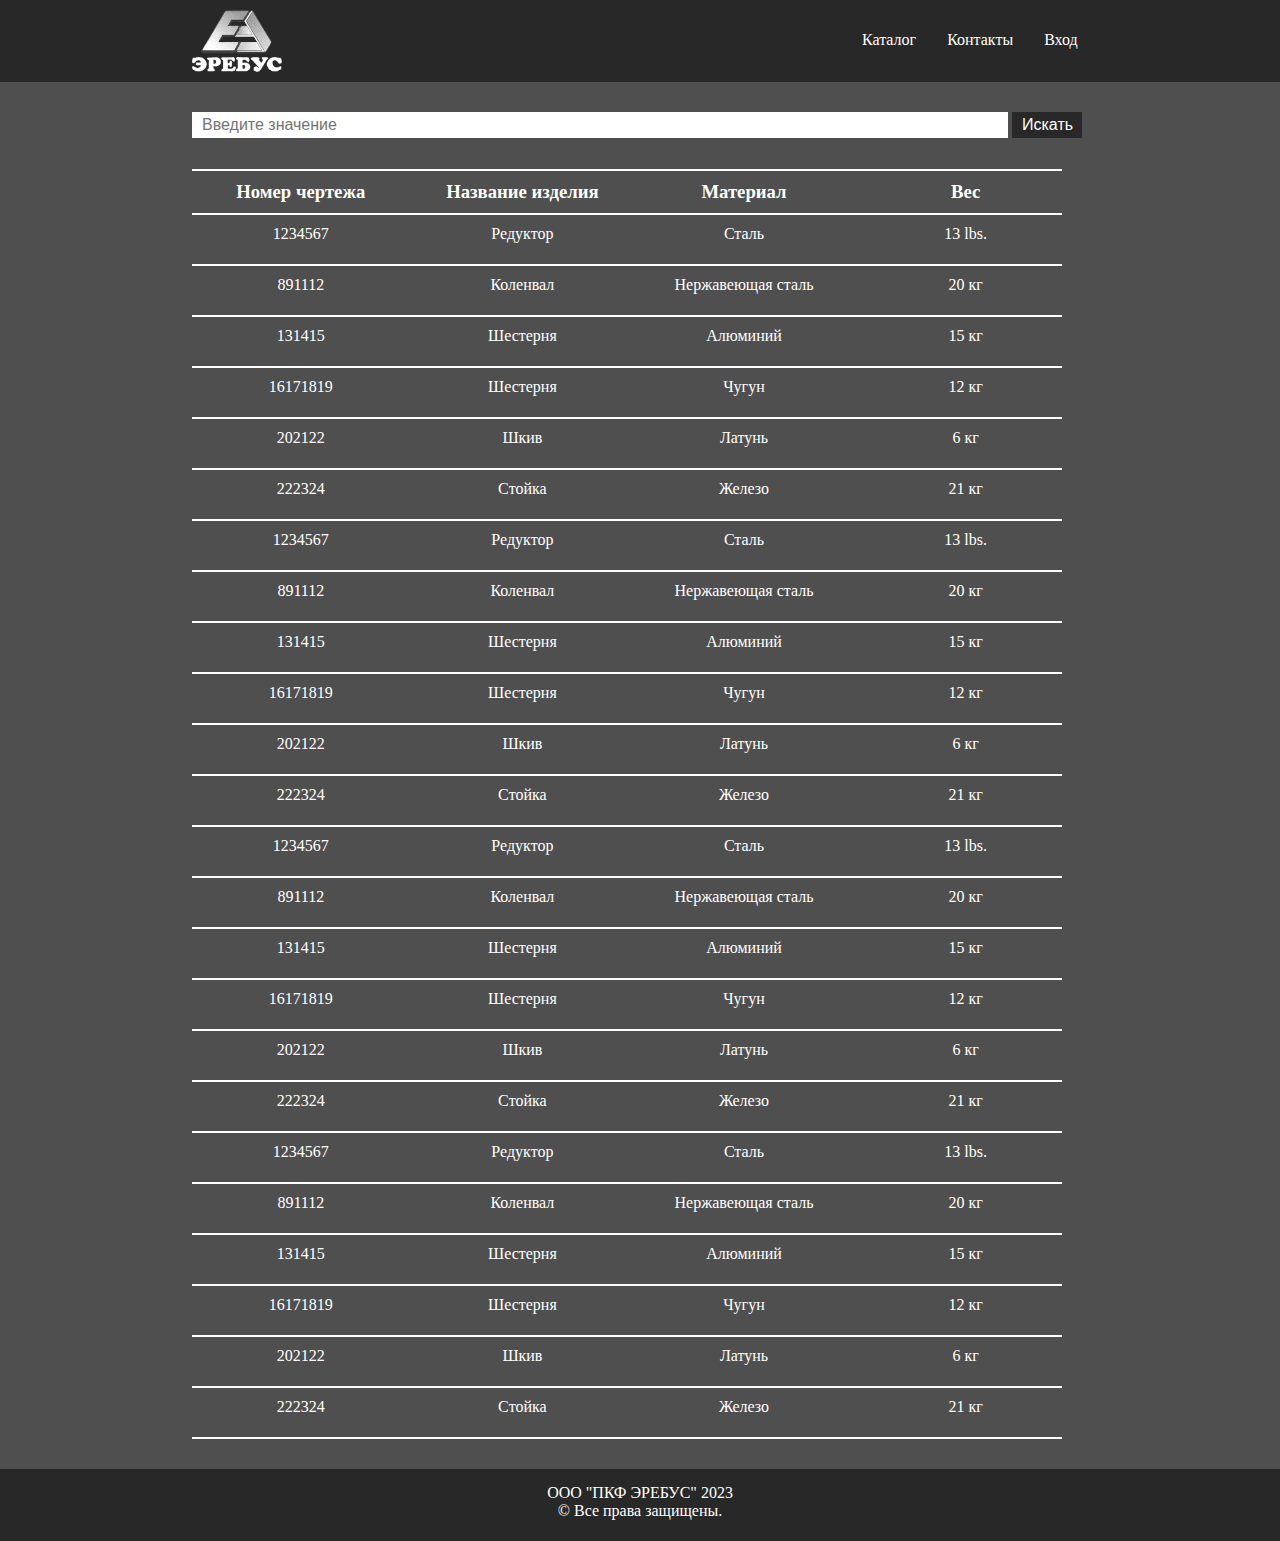
==== Erebus Project/catalog.html @ 75d25ab1 "Часть фронта" ====
<html lang="en">

<head>
    <meta charset="UTF-8">
    <meta http-equiv="X-UA-Compatible" content="IE=edge">
    <meta name="viewport" content="width=device-width, initial-scale=1.0">
    <title>Catalog</title>
    <link rel="stylesheet" href="style/style.css">
</head>

<body>
    <header>
        <div class="container">
            <div class="header__logo"><a href="index.html"><img src="images/logo_white.png" alt="Header logo" width="90"
                        height="62"></a></div>
            <div class="header__links">
                <div class="link"> <a href="#">Каталог</a></div>
                <div class="link"> <a href="#">Контакты</a></div>
                <div class="link"> <a href="#">Вход</a></div>
            </div>
        </div>
    </header>

    <!-- Центральная часть со всем содержимым -->

    <div class="center__part">

        <!-- форма поиска (не работает) -->

        <div class="center__search-line">
            <form>
                <input type="text" name=text" class="search" placeholder="Введите значение">
                <input type="submit" name="submit" class="submit" value="Искать">
            </form>
        </div>

        <div class="center__part-line"></div>

        <div class="center__item">
            <div class="center__item-number">
                <h3>Номер чертежа</h3>
            </div>
            <div class="center__item-name">
                <h3>Название изделия</h3>
            </div>
            <div class="center__item-material">
                <h3>Материал</h3>
            </div>
            <div class="center__item-weight">
                <h3>Вес</h3>
            </div>
            <div class="center__item-line"></div>
        </div>

        <!-- блок содержимого 1 -->

        <div class="center__item">
            <div class="center__item-number">
                <p>1234567</p>
            </div>
            <div class="center__item-name">Редуктор</div>
            <div class="center__item-material">Сталь</div>
            <div class="center__item-weight">13 lbs.</div>
            <div class="center__item-line"></div>
        </div>

        <div class="center__item">
            <div class="center__item-number">
                <p>891112</p>
            </div>
            <div class="center__item-name">Коленвал</div>
            <div class="center__item-material">Нержавеющая сталь</div>
            <div class="center__item-weight">20 кг</div>
            <div class="center__item-line"></div>
        </div>

        <div class="center__item">
            <div class="center__item-number">
                <p>131415</p>
            </div>
            <div class="center__item-name">Шестерня</div>
            <div class="center__item-material">Алюминий</div>
            <div class="center__item-weight">15 кг</div>
            <div class="center__item-line"></div>
        </div>

        <div class="center__item">
            <div class="center__item-number">
                <p>16171819</p>
            </div>
            <div class="center__item-name">Шестерня</div>
            <div class="center__item-material">Чугун</div>
            <div class="center__item-weight">12 кг</div>
            <div class="center__item-line"></div>
        </div>

        <div class="center__item">
            <div class="center__item-number">
                <p>202122</p>
            </div>
            <div class="center__item-name">Шкив</div>
            <div class="center__item-material">Латунь</div>
            <div class="center__item-weight">6 кг</div>
            <div class="center__item-line"></div>
        </div>

        <div class="center__item">
            <div class="center__item-number">
                <p>222324</p>
            </div>
            <div class="center__item-name">Cтойка</div>
            <div class="center__item-material">Железо</div>
            <div class="center__item-weight">21 кг</div>
            <div class="center__item-line"></div>
        </div>

        <!-- блок содержимого 2 -->

        <div class="center__item">
            <div class="center__item-number">
                <p>1234567</p>
            </div>
            <div class="center__item-name">Редуктор</div>
            <div class="center__item-material">Сталь</div>
            <div class="center__item-weight">13 lbs.</div>
            <div class="center__item-line"></div>
        </div>

        <div class="center__item">
            <div class="center__item-number">
                <p>891112</p>
            </div>
            <div class="center__item-name">Коленвал</div>
            <div class="center__item-material">Нержавеющая сталь</div>
            <div class="center__item-weight">20 кг</div>
            <div class="center__item-line"></div>
        </div>

        <div class="center__item">
            <div class="center__item-number">
                <p>131415</p>
            </div>
            <div class="center__item-name">Шестерня</div>
            <div class="center__item-material">Алюминий</div>
            <div class="center__item-weight">15 кг</div>
            <div class="center__item-line"></div>
        </div>

        <div class="center__item">
            <div class="center__item-number">
                <p>16171819</p>
            </div>
            <div class="center__item-name">Шестерня</div>
            <div class="center__item-material">Чугун</div>
            <div class="center__item-weight">12 кг</div>
            <div class="center__item-line"></div>
        </div>

        <div class="center__item">
            <div class="center__item-number">
                <p>202122</p>
            </div>
            <div class="center__item-name">Шкив</div>
            <div class="center__item-material">Латунь</div>
            <div class="center__item-weight">6 кг</div>
            <div class="center__item-line"></div>
        </div>

        <div class="center__item">
            <div class="center__item-number">
                <p>222324</p>
            </div>
            <div class="center__item-name">Cтойка</div>
            <div class="center__item-material">Железо</div>
            <div class="center__item-weight">21 кг</div>
            <div class="center__item-line"></div>
        </div>

        <!-- блок содержимого 3 -->

        <div class="center__item">
            <div class="center__item-number">
                <p>1234567</p>
            </div>
            <div class="center__item-name">Редуктор</div>
            <div class="center__item-material">Сталь</div>
            <div class="center__item-weight">13 lbs.</div>
            <div class="center__item-line"></div>
        </div>

        <div class="center__item">
            <div class="center__item-number">
                <p>891112</p>
            </div>
            <div class="center__item-name">Коленвал</div>
            <div class="center__item-material">Нержавеющая сталь</div>
            <div class="center__item-weight">20 кг</div>
            <div class="center__item-line"></div>
        </div>

        <div class="center__item">
            <div class="center__item-number">
                <p>131415</p>
            </div>
            <div class="center__item-name">Шестерня</div>
            <div class="center__item-material">Алюминий</div>
            <div class="center__item-weight">15 кг</div>
            <div class="center__item-line"></div>
        </div>

        <div class="center__item">
            <div class="center__item-number">
                <p>16171819</p>
            </div>
            <div class="center__item-name">Шестерня</div>
            <div class="center__item-material">Чугун</div>
            <div class="center__item-weight">12 кг</div>
            <div class="center__item-line"></div>
        </div>

        <div class="center__item">
            <div class="center__item-number">
                <p>202122</p>
            </div>
            <div class="center__item-name">Шкив</div>
            <div class="center__item-material">Латунь</div>
            <div class="center__item-weight">6 кг</div>
            <div class="center__item-line"></div>
        </div>

        <div class="center__item">
            <div class="center__item-number">
                <p>222324</p>
            </div>
            <div class="center__item-name">Cтойка</div>
            <div class="center__item-material">Железо</div>
            <div class="center__item-weight">21 кг</div>
            <div class="center__item-line"></div>
        </div>

        <!-- блок содержимого 4 -->

        <div class="center__item">
            <div class="center__item-number">
                <p>1234567</p>
            </div>
            <div class="center__item-name">Редуктор</div>
            <div class="center__item-material">Сталь</div>
            <div class="center__item-weight">13 lbs.</div>
            <div class="center__item-line"></div>
        </div>

        <div class="center__item">
            <div class="center__item-number">
                <p>891112</p>
            </div>
            <div class="center__item-name">Коленвал</div>
            <div class="center__item-material">Нержавеющая сталь</div>
            <div class="center__item-weight">20 кг</div>
            <div class="center__item-line"></div>
        </div>

        <div class="center__item">
            <div class="center__item-number">
                <p>131415</p>
            </div>
            <div class="center__item-name">Шестерня</div>
            <div class="center__item-material">Алюминий</div>
            <div class="center__item-weight">15 кг</div>
            <div class="center__item-line"></div>
        </div>

        <div class="center__item">
            <div class="center__item-number">
                <p>16171819</p>
            </div>
            <div class="center__item-name">Шестерня</div>
            <div class="center__item-material">Чугун</div>
            <div class="center__item-weight">12 кг</div>
            <div class="center__item-line"></div>
        </div>

        <div class="center__item">
            <div class="center__item-number">
                <p>202122</p>
            </div>
            <div class="center__item-name">Шкив</div>
            <div class="center__item-material">Латунь</div>
            <div class="center__item-weight">6 кг</div>
            <div class="center__item-line"></div>
        </div>

        <div class="center__item">
            <div class="center__item-number">
                <p>222324</p>
            </div>
            <div class="center__item-name">Cтойка</div>
            <div class="center__item-material">Железо</div>
            <div class="center__item-weight">21 кг</div>
            <div class="center__item-line"></div>
        </div>
    </div>

    <!-- футер -->

    <footer>
        <div class="footer">
            <div class="footer__text">
                <p>ООО "ПКФ ЭРЕБУС" 2023<br>
                    © Все права защищены.</p>
            </div>
        </div>
    </footer>
</body>

</html>
---- Erebus Project/style/style.css ----
body{
    margin: 0 auto;
}

a{
    text-decoration: none;
    color: white;
}

p{
    margin-top: 0;
}

h1{
    margin-top: 0;
    padding-top: 20%;
    margin-left: 15%;
    font-size: 70px;
    color: white;
}

h2{
    margin-top: 0;
    padding-top: 50px;
    font-size: 70px;
    color: white;
}

h3{
    margin-top: 0;
    margin-bottom: 5px;
}

/* Cтили для хеадера */

header{
    background-color: #292828;
}

.header__logo{
    margin-left: 15%;
    padding-top: 10px;
    padding-bottom: 10px;
    display: inline-block;
    vertical-align: baseline;
}

.header__links{
    display: inline-block;
    margin-left: 45%;
    vertical-align: top;
    padding-top: 31px;
    width: 300px;
}

.link{
    margin-right: 9%;
    position: relative;
    cursor: pointer;
    line-height: 1;
    display: inline-block;
    text-decoration: none;    
}

.link:after{
    display: block;
    position: absolute;
    left: 0;
    width: 0;
    height: 2px;
    background-color: #4f4f4f;
    content: "";
    transition:width 0.3s ease-out;
}

.link:hover:after,link:focus:after{
    width: 100%;
}

/* Стили для главной страницы */

.middle__container{
    background-image: url("bg.jpg");
}

.center{
    margin-top: 0px;
    background: #4f4f4f;
    width: 100%;
}

.center__heading{
    padding-top: 5px;
    padding-bottom: 5px;
    text-align: center;
    color: white;
}

.content__block{
    padding-top: 10px;
    padding-bottom: 20px;
}

.center__texts{
    width: 35%;
    display: inline-block;
    margin-left: 15%;
    margin-right: 5%;
    vertical-align: top;
}

.center__paragraph{
    margin-bottom: 30px;
    color: white;
}

.center__image{
    display: inline-block;
    vertical-align: middle;
    
}

.center__texts-2{
    width: 35%;
    display: inline-block;
    vertical-align: top;
}

.center__image-2{
    display: inline-block;
    vertical-align: text-bottom;
    margin-left: 15%;
    margin-right: 5%;
    padding-top: 35px;
}

/* Отсюда идут стили для страинцы-каталога */

.center__part{
    padding-top: 30px;
    padding-left: 15%;
    background: #4f4f4f;
    padding-bottom: 30px;
}

.center__part-line{
    border-top: 2px solid #fff;  
    height: 0px;
    padding-left: 15%;
    margin-right: 20%;
}

.center__item{
    padding-top: 10px;
}

.center__item-line{
    border-bottom: 2px solid #fff;  
    height: 0px;
    padding-left: 15%;
    margin-right: 20%;
    padding-top: 5px;
}

.center__item-number{
    display: inline-block;
    text-align: center;
    width: 20%;
    color: white;
}

.center__item-name{
    display: inline-block;
    text-align: center;
    width: 20%;
    color: white;
}

.center__item-material{
    display: inline-block;
    text-align: center;
    width: 20%;
    color: white;
}

.center__item-weight{
    display: inline-block;
    text-align: center;
    width: 20%;
    color: white;
}

.center__search-line{
    padding-bottom: 15px;
}

form {
    width:100%;
}

input{
    padding:4px 10px;
    border:0;
    font-size:16px;
}

.search {
    width: 75%;
}

.submit{
    width: 70px;
    background-color: #292828;
    color:#ffffff;
}

/* Куда-то сюда пихай стили для контактов и входа */


/* не забудь прокоментировать что к чему относится */

                /* footer styles */
    /* Эти стили всегда должны быть в самом низу */

.footer{
    width: 100%;
    background: #292828;
}

.footer__text{
    padding-top: 15px;
    text-align: center;
    padding-bottom: 5px;
    color: white;
}
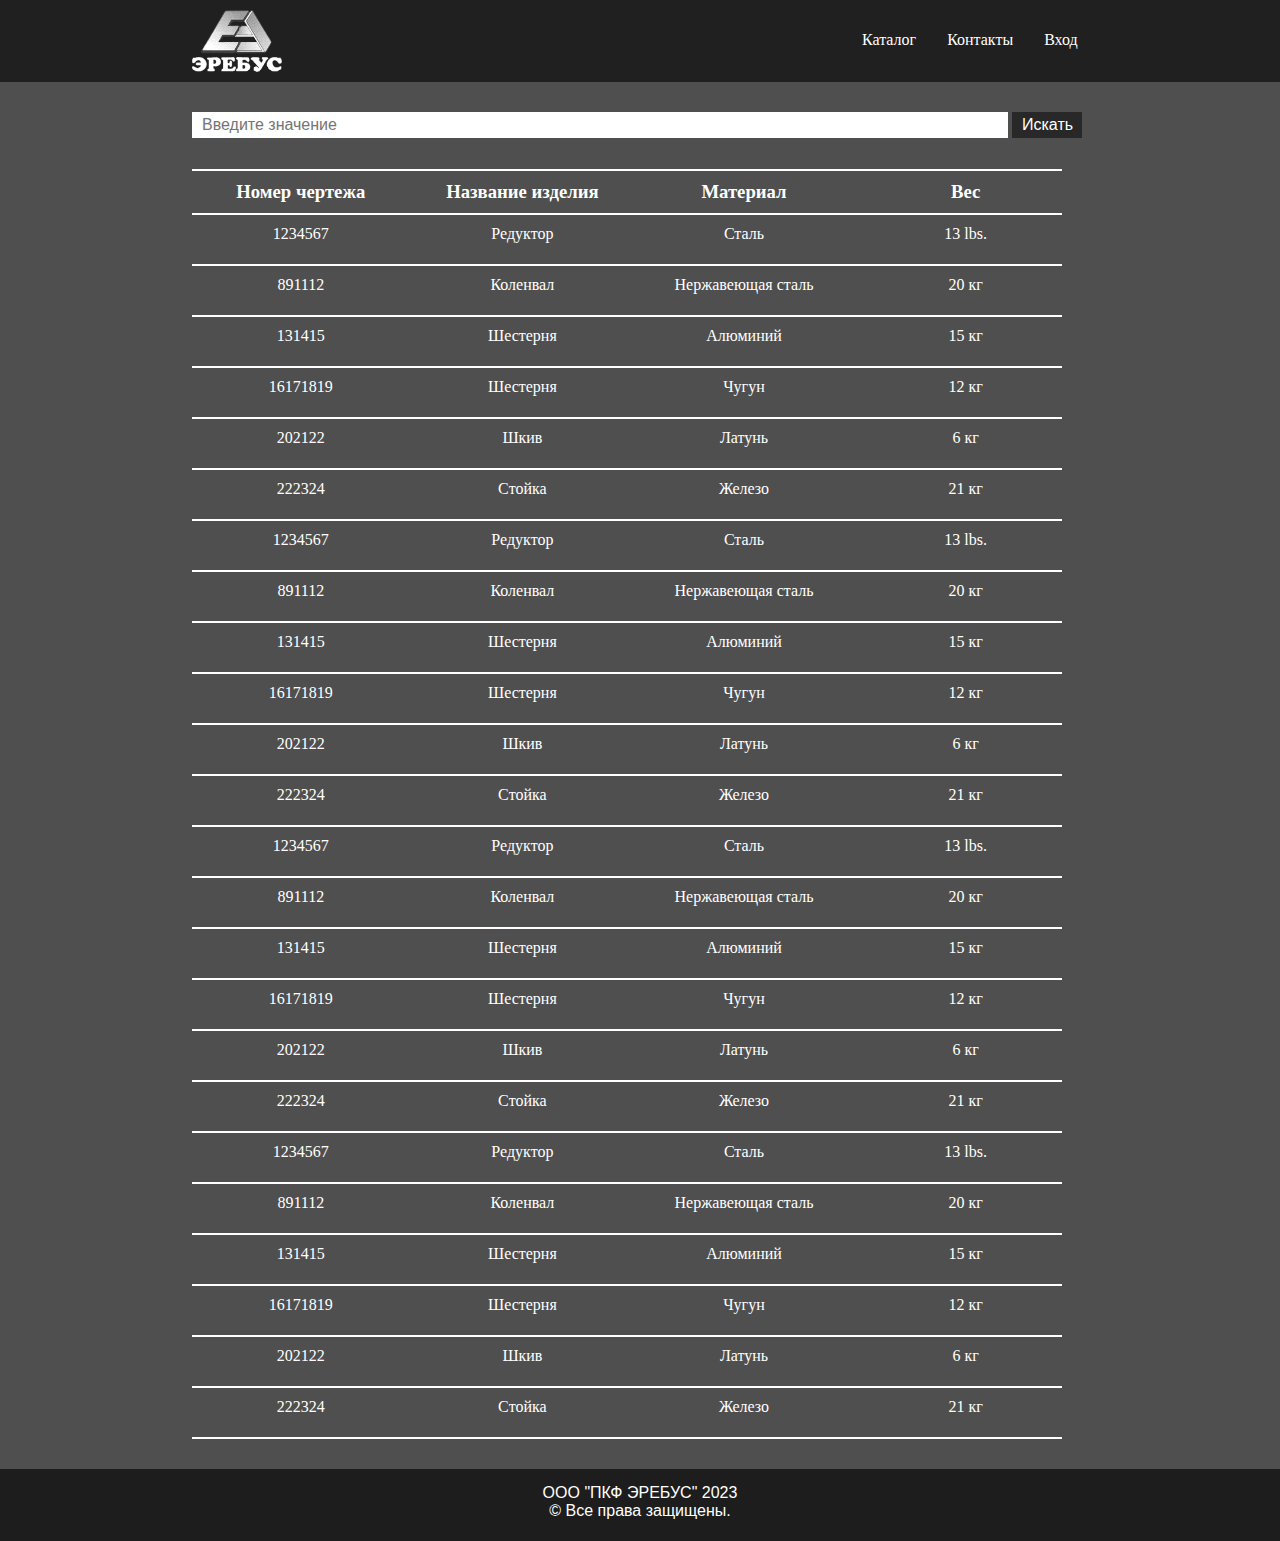
==== commit 51d4364d: "Add files via upload" ====
--- a/Erebus Project/catalog.html
+++ b/Erebus Project/catalog.html
@@ -4,8 +4,8 @@
     <meta charset="UTF-8">
     <meta http-equiv="X-UA-Compatible" content="IE=edge">
     <meta name="viewport" content="width=device-width, initial-scale=1.0">
-    <title>Catalog</title>
     <link rel="stylesheet" href="style/style.css">
+    <title>Каталог</title>
 </head>
 
 <body>
@@ -14,9 +14,9 @@
             <div class="header__logo"><a href="index.html"><img src="images/logo_white.png" alt="Header logo" width="90"
                         height="62"></a></div>
             <div class="header__links">
-                <div class="link"> <a href="#">Каталог</a></div>
-                <div class="link"> <a href="#">Контакты</a></div>
-                <div class="link"> <a href="#">Вход</a></div>
+                <div class="link"> <a href="catalog.html">Каталог</a></div>
+                <div class="link"> <a href="contacts.html">Контакты</a></div>
+                <div class="link"> <a href="adminPanel.html">Вход</a></div>
             </div>
         </div>
     </header>
--- a/Erebus Project/style/style.css
+++ b/Erebus Project/style/style.css
@@ -1,5 +1,6 @@
 body{
     margin: 0 auto;
+    font-family: "Microsoft YaHei";
 }
 
 a{
@@ -34,7 +35,7 @@
 /* Cтили для хеадера */
 
 header{
-    background-color: #292828;
+    background-color: #212020;
 }
 
 .header__logo{
@@ -223,8 +224,9 @@
     /* Эти стили всегда должны быть в самом низу */
 
 .footer{
+    font-family: "Arial";
     width: 100%;
-    background: #292828;
+    background: #1e1d1d;
 }
 
 .footer__text{
